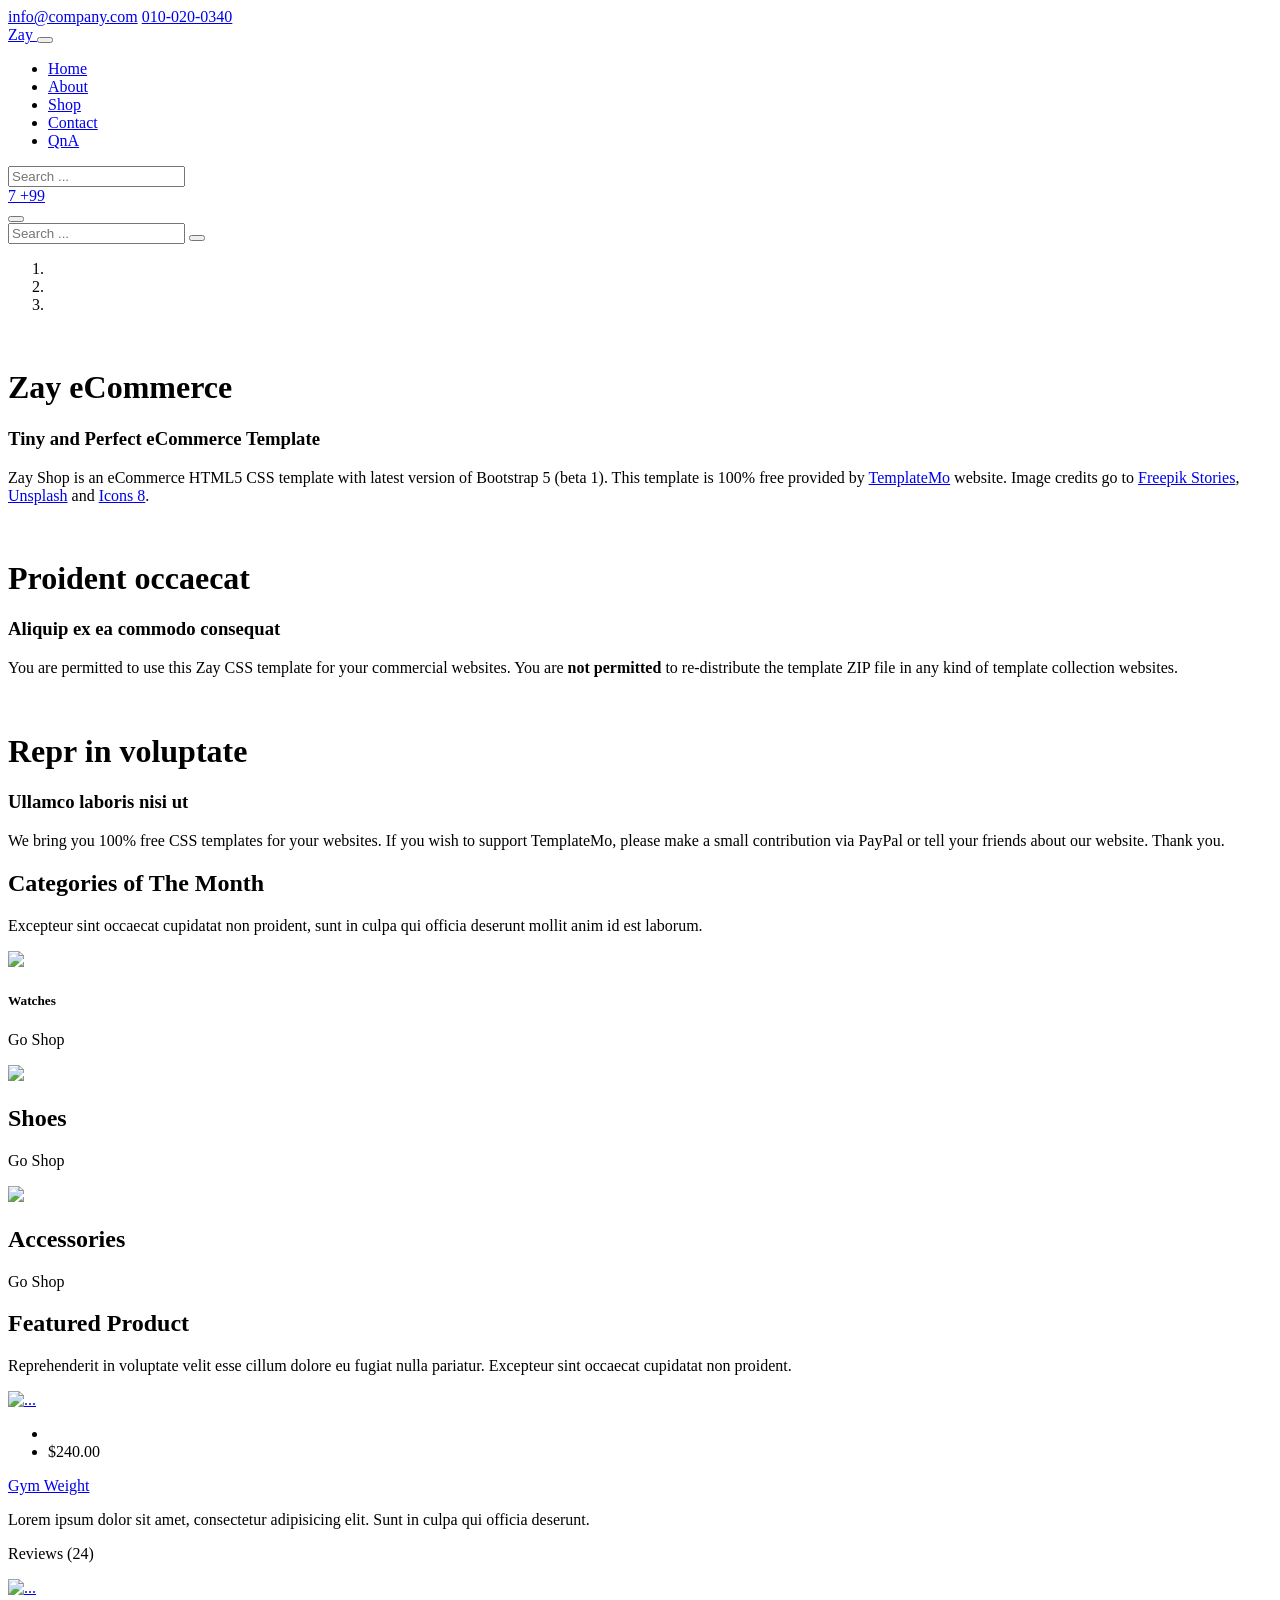
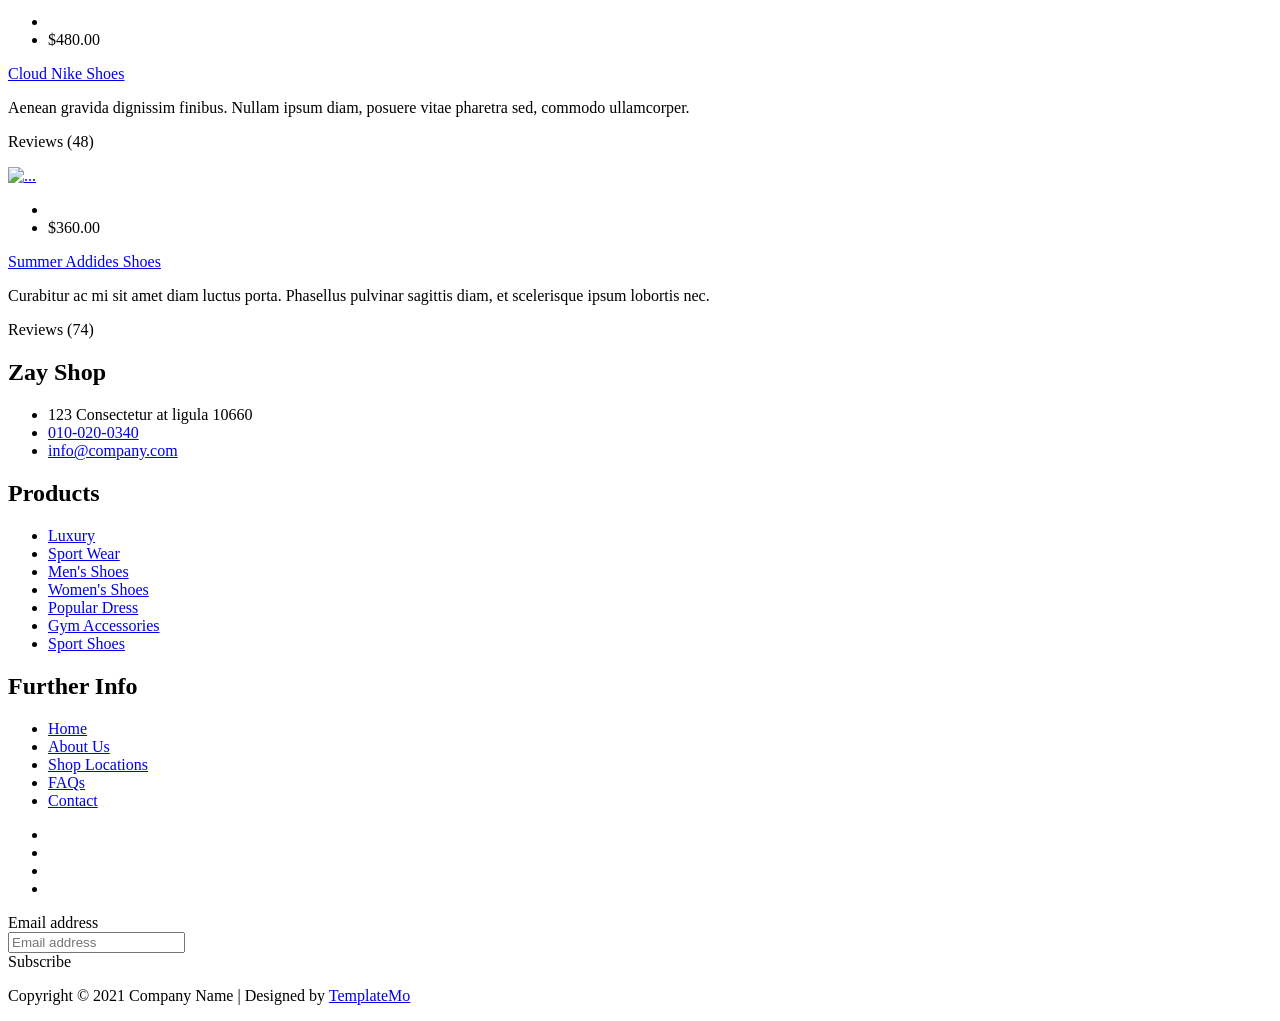
==== src/main/resources/templates/main/index.html @ 8045b430 "2023-07-31" ====
<!DOCTYPE html>
<html lang="en" xmlns:th="http://www.thymeleaf.org">
<head>

    <title>Zay Shop eCommerce HTML CSS Template</title>
    <meta charset="utf-8">
    <meta name="viewport" content="width=device-width, initial-scale=1">

    <link rel="apple-touch-icon" href="/img/apple-icon.png">
    <link rel="shortcut icon" type="image/x-icon" href="/img/favicon.ico">

    <link rel="stylesheet" href="/css/bootstrap.min.css">
    <link rel="stylesheet" href="/css/templatemo.css">
    <link rel="stylesheet" href="/css/custom.css">

    <!-- Load fonts style after rendering the layout styles -->
    <link rel="stylesheet" href="https://fonts.googleapis.com/css2?family=Roboto:wght@100;200;300;400;500;700;900&display=swap">
    <link rel="stylesheet" href="/css/fontawesome.min.css">
<!--
    
TemplateMo 559 Zay Shop

https://templatemo.com/tm-559-zay-shop

-->
</head>

<body>
    <!-- Start Top Nav -->
    <nav class="navbar navbar-expand-lg bg-dark navbar-light d-none d-lg-block" id="templatemo_nav_top">
        <div class="container text-light">
            <div class="w-100 d-flex justify-content-between">
                <div>
                    <i class="fa fa-envelope mx-2"></i>
                    <a class="navbar-sm-brand text-light text-decoration-none" href="mailto:info@company.com">info@company.com</a>
                    <i class="fa fa-phone mx-2"></i>
                    <a class="navbar-sm-brand text-light text-decoration-none" href="tel:010-020-0340">010-020-0340</a>
                </div>
                <div>
                    <a class="text-light" href="https://fb.com/templatemo" target="_blank" rel="sponsored"><i class="fab fa-facebook-f fa-sm fa-fw me-2"></i></a>
                    <a class="text-light" href="https://www.instagram.com/" target="_blank"><i class="fab fa-instagram fa-sm fa-fw me-2"></i></a>
                    <a class="text-light" href="https://twitter.com/" target="_blank"><i class="fab fa-twitter fa-sm fa-fw me-2"></i></a>
                    <a class="text-light" href="https://www.linkedin.com/" target="_blank"><i class="fab fa-linkedin fa-sm fa-fw"></i></a>
                </div>
            </div>
        </div>
    </nav>
    <!-- Close Top Nav -->


    <!-- Header -->
    <nav class="navbar navbar-expand-lg navbar-light shadow">
        <div class="container d-flex justify-content-between align-items-center">

            <a class="navbar-brand text-success logo h1 align-self-center" href="index.html">
                Zay
            </a>

            <button class="navbar-toggler border-0" type="button" data-bs-toggle="collapse" data-bs-target="#templatemo_main_nav" aria-controls="navbarSupportedContent" aria-expanded="false" aria-label="Toggle navigation">
                <span class="navbar-toggler-icon"></span>
            </button>

            <div class="align-self-center collapse navbar-collapse flex-fill  d-lg-flex justify-content-lg-between" id="templatemo_main_nav">
                <div class="flex-fill">
                    <ul class="nav navbar-nav d-flex justify-content-between mx-lg-auto">
                        <li class="nav-item">
                            <a class="nav-link" href="index.html">Home</a>
                        </li>
                        <li class="nav-item">
                            <a class="nav-link" href="about.html">About</a>
                        </li>
                        <li class="nav-item">
                            <a class="nav-link" href="shop.html">Shop</a>
                        </li>
                        <li class="nav-item">
                            <a class="nav-link" href="contact.html">Contact</a>
                        </li>
                        <li class="nav-item">
                            <a class="nav-link" href="noticeInfo.html">QnA</a>
                        </li>
                    </ul>
                </div>
                <div class="navbar align-self-center d-flex">
                    <div class="d-lg-none flex-sm-fill mt-3 mb-4 col-7 col-sm-auto pr-3">
                        <div class="input-group">
                            <input type="text" class="form-control" id="inputMobileSearch" placeholder="Search ...">
                            <div class="input-group-text">
                                <i class="fa fa-fw fa-search"></i>
                            </div>
                        </div>
                    </div>
                    <a class="nav-icon d-none d-lg-inline" href="#" data-bs-toggle="modal" data-bs-target="#templatemo_search">
                        <i class="fa fa-fw fa-search text-dark mr-2"></i>
                    </a>
                    <a class="nav-icon position-relative text-decoration-none" href="#">
                        <i class="fa fa-fw fa-cart-arrow-down text-dark mr-1"></i>
                        <span class="position-absolute top-0 left-100 translate-middle badge rounded-pill bg-light text-dark">7</span>
                    </a>
                    <a class="nav-icon position-relative text-decoration-none" href="#">
                        <i class="fa fa-fw fa-user text-dark mr-3"></i>
                        <span class="position-absolute top-0 left-100 translate-middle badge rounded-pill bg-light text-dark">+99</span>
                    </a>
                </div>
            </div>

        </div>
    </nav>
    <!-- Close Header -->

    <!-- Modal -->
    <div class="modal fade bg-white" id="templatemo_search" tabindex="-1" role="dialog" aria-labelledby="exampleModalLabel" aria-hidden="true">
        <div class="modal-dialog modal-lg" role="document">
            <div class="w-100 pt-1 mb-5 text-right">
                <button type="button" class="btn-close" data-bs-dismiss="modal" aria-label="Close"></button>
            </div>
            <form action="" method="get" class="modal-content modal-body border-0 p-0">
                <div class="input-group mb-2">
                    <input type="text" class="form-control" id="inputModalSearch" name="q" placeholder="Search ...">
                    <button type="submit" class="input-group-text bg-success text-light">
                        <i class="fa fa-fw fa-search text-white"></i>
                    </button>
                </div>
            </form>
        </div>
    </div>



    <!-- Start Banner Hero -->
    <div id="template-mo-zay-hero-carousel" class="carousel slide" data-bs-ride="carousel">
        <ol class="carousel-indicators">
            <li data-bs-target="#template-mo-zay-hero-carousel" data-bs-slide-to="0" class="active"></li>
            <li data-bs-target="#template-mo-zay-hero-carousel" data-bs-slide-to="1"></li>
            <li data-bs-target="#template-mo-zay-hero-carousel" data-bs-slide-to="2"></li>
        </ol>
        <div class="carousel-inner">
            <div class="carousel-item active">
                <div class="container">
                    <div class="row p-5">
                        <div class="mx-auto col-md-8 col-lg-6 order-lg-last">
                            <img class="img-fluid" src="/img/banner_img_01.jpg" alt="">
                        </div>
                        <div class="col-lg-6 mb-0 d-flex align-items-center">
                            <div class="text-align-left align-self-center">
                                <h1 class="h1 text-success"><b>Zay</b> eCommerce</h1>
                                <h3 class="h2">Tiny and Perfect eCommerce Template</h3>
                                <p>
                                    Zay Shop is an eCommerce HTML5 CSS template with latest version of Bootstrap 5 (beta 1). 
                                    This template is 100% free provided by <a rel="sponsored" class="text-success" href="https://templatemo.com" target="_blank">TemplateMo</a> website. 
                                    Image credits go to <a rel="sponsored" class="text-success" href="https://stories.freepik.com/" target="_blank">Freepik Stories</a>,
                                    <a rel="sponsored" class="text-success" href="https://unsplash.com/" target="_blank">Unsplash</a> and
                                    <a rel="sponsored" class="text-success" href="https://icons8.com/" target="_blank">Icons 8</a>.
                                </p>
                            </div>
                        </div>
                    </div>
                </div>
            </div>
            <div class="carousel-item">
                <div class="container">
                    <div class="row p-5">
                        <div class="mx-auto col-md-8 col-lg-6 order-lg-last">
                            <img class="img-fluid" src="/img/banner_img_02.jpg" alt="">
                        </div>
                        <div class="col-lg-6 mb-0 d-flex align-items-center">
                            <div class="text-align-left">
                                <h1 class="h1">Proident occaecat</h1>
                                <h3 class="h2">Aliquip ex ea commodo consequat</h3>
                                <p>
                                    You are permitted to use this Zay CSS template for your commercial websites. 
                                    You are <strong>not permitted</strong> to re-distribute the template ZIP file in any kind of template collection websites.
                                </p>
                            </div>
                        </div>
                    </div>
                </div>
            </div>
            <div class="carousel-item">
                <div class="container">
                    <div class="row p-5">
                        <div class="mx-auto col-md-8 col-lg-6 order-lg-last">
                            <img class="img-fluid" src="/img/banner_img_03.jpg" alt="">
                        </div>
                        <div class="col-lg-6 mb-0 d-flex align-items-center">
                            <div class="text-align-left">
                                <h1 class="h1">Repr in voluptate</h1>
                                <h3 class="h2">Ullamco laboris nisi ut </h3>
                                <p>
                                    We bring you 100% free CSS templates for your websites. 
                                    If you wish to support TemplateMo, please make a small contribution via PayPal or tell your friends about our website. Thank you.
                                </p>
                            </div>
                        </div>
                    </div>
                </div>
            </div>
        </div>
        <a class="carousel-control-prev text-decoration-none w-auto ps-3" href="#template-mo-zay-hero-carousel" role="button" data-bs-slide="prev">
            <i class="fas fa-chevron-left"></i>
        </a>
        <a class="carousel-control-next text-decoration-none w-auto pe-3" href="#template-mo-zay-hero-carousel" role="button" data-bs-slide="next">
            <i class="fas fa-chevron-right"></i>
        </a>
    </div>
    <!-- End Banner Hero -->


    <!-- Start Categories of The Month -->
    <section class="container py-5">
        <div class="row text-center pt-3">
            <div class="col-lg-6 m-auto">
                <h1 class="h1">Categories of The Month</h1>
                <p>
                    Excepteur sint occaecat cupidatat non proident, sunt in culpa qui officia
                    deserunt mollit anim id est laborum.
                </p>
            </div>
        </div>
        <div class="row">
            <div class="col-12 col-md-4 p-5 mt-3">
                <a href="#"><img src="/img/category_img_01.jpg" class="rounded-circle img-fluid border"></a>
                <h5 class="text-center mt-3 mb-3">Watches</h5>
                <p class="text-center"><a class="btn btn-success">Go Shop</a></p>
            </div>
            <div class="col-12 col-md-4 p-5 mt-3">
                <a href="#"><img src="/img/category_img_02.jpg" class="rounded-circle img-fluid border"></a>
                <h2 class="h5 text-center mt-3 mb-3">Shoes</h2>
                <p class="text-center"><a class="btn btn-success">Go Shop</a></p>
            </div>
            <div class="col-12 col-md-4 p-5 mt-3">
                <a href="#"><img src="/img/category_img_03.jpg" class="rounded-circle img-fluid border"></a>
                <h2 class="h5 text-center mt-3 mb-3">Accessories</h2>
                <p class="text-center"><a class="btn btn-success">Go Shop</a></p>
            </div>
        </div>
    </section>
    <!-- End Categories of The Month -->


    <!-- Start Featured Product -->
    <section class="bg-light">
        <div class="container py-5">
            <div class="row text-center py-3">
                <div class="col-lg-6 m-auto">
                    <h1 class="h1">Featured Product</h1>
                    <p>
                        Reprehenderit in voluptate velit esse cillum dolore eu fugiat nulla pariatur.
                        Excepteur sint occaecat cupidatat non proident.
                    </p>
                </div>
            </div>
            <div class="row">
                <div class="col-12 col-md-4 mb-4">
                    <div class="card h-100">
                        <a href="shop-single.html">
                            <img src="/img/feature_prod_01.jpg" class="card-img-top" alt="...">
                        </a>
                        <div class="card-body">
                            <ul class="list-unstyled d-flex justify-content-between">
                                <li>
                                    <i class="text-warning fa fa-star"></i>
                                    <i class="text-warning fa fa-star"></i>
                                    <i class="text-warning fa fa-star"></i>
                                    <i class="text-muted fa fa-star"></i>
                                    <i class="text-muted fa fa-star"></i>
                                </li>
                                <li class="text-muted text-right">$240.00</li>
                            </ul>
                            <a href="shop-single.html" class="h2 text-decoration-none text-dark">Gym Weight</a>
                            <p class="card-text">
                                Lorem ipsum dolor sit amet, consectetur adipisicing elit. Sunt in culpa qui officia deserunt.
                            </p>
                            <p class="text-muted">Reviews (24)</p>
                        </div>
                    </div>
                </div>
                <div class="col-12 col-md-4 mb-4">
                    <div class="card h-100">
                        <a href="shop-single.html">
                            <img src="/img/feature_prod_02.jpg" class="card-img-top" alt="...">
                        </a>
                        <div class="card-body">
                            <ul class="list-unstyled d-flex justify-content-between">
                                <li>
                                    <i class="text-warning fa fa-star"></i>
                                    <i class="text-warning fa fa-star"></i>
                                    <i class="text-warning fa fa-star"></i>
                                    <i class="text-muted fa fa-star"></i>
                                    <i class="text-muted fa fa-star"></i>
                                </li>
                                <li class="text-muted text-right">$480.00</li>
                            </ul>
                            <a href="shop-single.html" class="h2 text-decoration-none text-dark">Cloud Nike Shoes</a>
                            <p class="card-text">
                                Aenean gravida dignissim finibus. Nullam ipsum diam, posuere vitae pharetra sed, commodo ullamcorper.
                            </p>
                            <p class="text-muted">Reviews (48)</p>
                        </div>
                    </div>
                </div>
                <div class="col-12 col-md-4 mb-4">
                    <div class="card h-100">
                        <a href="shop-single.html">
                            <img src="/img/feature_prod_03.jpg" class="card-img-top" alt="...">
                        </a>
                        <div class="card-body">
                            <ul class="list-unstyled d-flex justify-content-between">
                                <li>
                                    <i class="text-warning fa fa-star"></i>
                                    <i class="text-warning fa fa-star"></i>
                                    <i class="text-warning fa fa-star"></i>
                                    <i class="text-warning fa fa-star"></i>
                                    <i class="text-warning fa fa-star"></i>
                                </li>
                                <li class="text-muted text-right">$360.00</li>
                            </ul>
                            <a href="shop-single.html" class="h2 text-decoration-none text-dark">Summer Addides Shoes</a>
                            <p class="card-text">
                                Curabitur ac mi sit amet diam luctus porta. Phasellus pulvinar sagittis diam, et scelerisque ipsum lobortis nec.
                            </p>
                            <p class="text-muted">Reviews (74)</p>
                        </div>
                    </div>
                </div>
            </div>
        </div>
    </section>
    <!-- End Featured Product -->


    <!-- Start Footer -->
    <footer class="bg-dark" id="tempaltemo_footer">
        <div class="container">
            <div class="row">

                <div class="col-md-4 pt-5">
                    <h2 class="h2 text-success border-bottom pb-3 border-light logo">Zay Shop</h2>
                    <ul class="list-unstyled text-light footer-link-list">
                        <li>
                            <i class="fas fa-map-marker-alt fa-fw"></i>
                            123 Consectetur at ligula 10660
                        </li>
                        <li>
                            <i class="fa fa-phone fa-fw"></i>
                            <a class="text-decoration-none" href="tel:010-020-0340">010-020-0340</a>
                        </li>
                        <li>
                            <i class="fa fa-envelope fa-fw"></i>
                            <a class="text-decoration-none" href="mailto:info@company.com">info@company.com</a>
                        </li>
                    </ul>
                </div>

                <div class="col-md-4 pt-5">
                    <h2 class="h2 text-light border-bottom pb-3 border-light">Products</h2>
                    <ul class="list-unstyled text-light footer-link-list">
                        <li><a class="text-decoration-none" href="#">Luxury</a></li>
                        <li><a class="text-decoration-none" href="#">Sport Wear</a></li>
                        <li><a class="text-decoration-none" href="#">Men's Shoes</a></li>
                        <li><a class="text-decoration-none" href="#">Women's Shoes</a></li>
                        <li><a class="text-decoration-none" href="#">Popular Dress</a></li>
                        <li><a class="text-decoration-none" href="#">Gym Accessories</a></li>
                        <li><a class="text-decoration-none" href="#">Sport Shoes</a></li>
                    </ul>
                </div>

                <div class="col-md-4 pt-5">
                    <h2 class="h2 text-light border-bottom pb-3 border-light">Further Info</h2>
                    <ul class="list-unstyled text-light footer-link-list">
                        <li><a class="text-decoration-none" href="#">Home</a></li>
                        <li><a class="text-decoration-none" href="#">About Us</a></li>
                        <li><a class="text-decoration-none" href="#">Shop Locations</a></li>
                        <li><a class="text-decoration-none" href="#">FAQs</a></li>
                        <li><a class="text-decoration-none" href="#">Contact</a></li>
                    </ul>
                </div>

            </div>

            <div class="row text-light mb-4">
                <div class="col-12 mb-3">
                    <div class="w-100 my-3 border-top border-light"></div>
                </div>
                <div class="col-auto me-auto">
                    <ul class="list-inline text-left footer-icons">
                        <li class="list-inline-item border border-light rounded-circle text-center">
                            <a class="text-light text-decoration-none" target="_blank" href="http://facebook.com/"><i class="fab fa-facebook-f fa-lg fa-fw"></i></a>
                        </li>
                        <li class="list-inline-item border border-light rounded-circle text-center">
                            <a class="text-light text-decoration-none" target="_blank" href="https://www.instagram.com/"><i class="fab fa-instagram fa-lg fa-fw"></i></a>
                        </li>
                        <li class="list-inline-item border border-light rounded-circle text-center">
                            <a class="text-light text-decoration-none" target="_blank" href="https://twitter.com/"><i class="fab fa-twitter fa-lg fa-fw"></i></a>
                        </li>
                        <li class="list-inline-item border border-light rounded-circle text-center">
                            <a class="text-light text-decoration-none" target="_blank" href="https://www.linkedin.com/"><i class="fab fa-linkedin fa-lg fa-fw"></i></a>
                        </li>
                    </ul>
                </div>
                <div class="col-auto">
                    <label class="sr-only" for="subscribeEmail">Email address</label>
                    <div class="input-group mb-2">
                        <input type="text" class="form-control bg-dark border-light" id="subscribeEmail" placeholder="Email address">
                        <div class="input-group-text btn-success text-light">Subscribe</div>
                    </div>
                </div>
            </div>
        </div>

        <div class="w-100 bg-black py-3">
            <div class="container">
                <div class="row pt-2">
                    <div class="col-12">
                        <p class="text-left text-light">
                            Copyright &copy; 2021 Company Name 
                            | Designed by <a rel="sponsored" href="https://templatemo.com" target="_blank">TemplateMo</a>
                        </p>
                    </div>
                </div>
            </div>
        </div>

    </footer>
    <!-- End Footer -->

    <!-- Start Script -->
    <script src="/js/jquery-1.11.0.min.js"></script>
    <script src="/js/jquery-migrate-1.2.1.min.js"></script>
    <script src="/js/bootstrap.bundle.min.js"></script>
    <script src="/js/templatemo.js"></script>
    <script src="/js/custom.js"></script>
    <!-- End Script -->
</body>

</html>
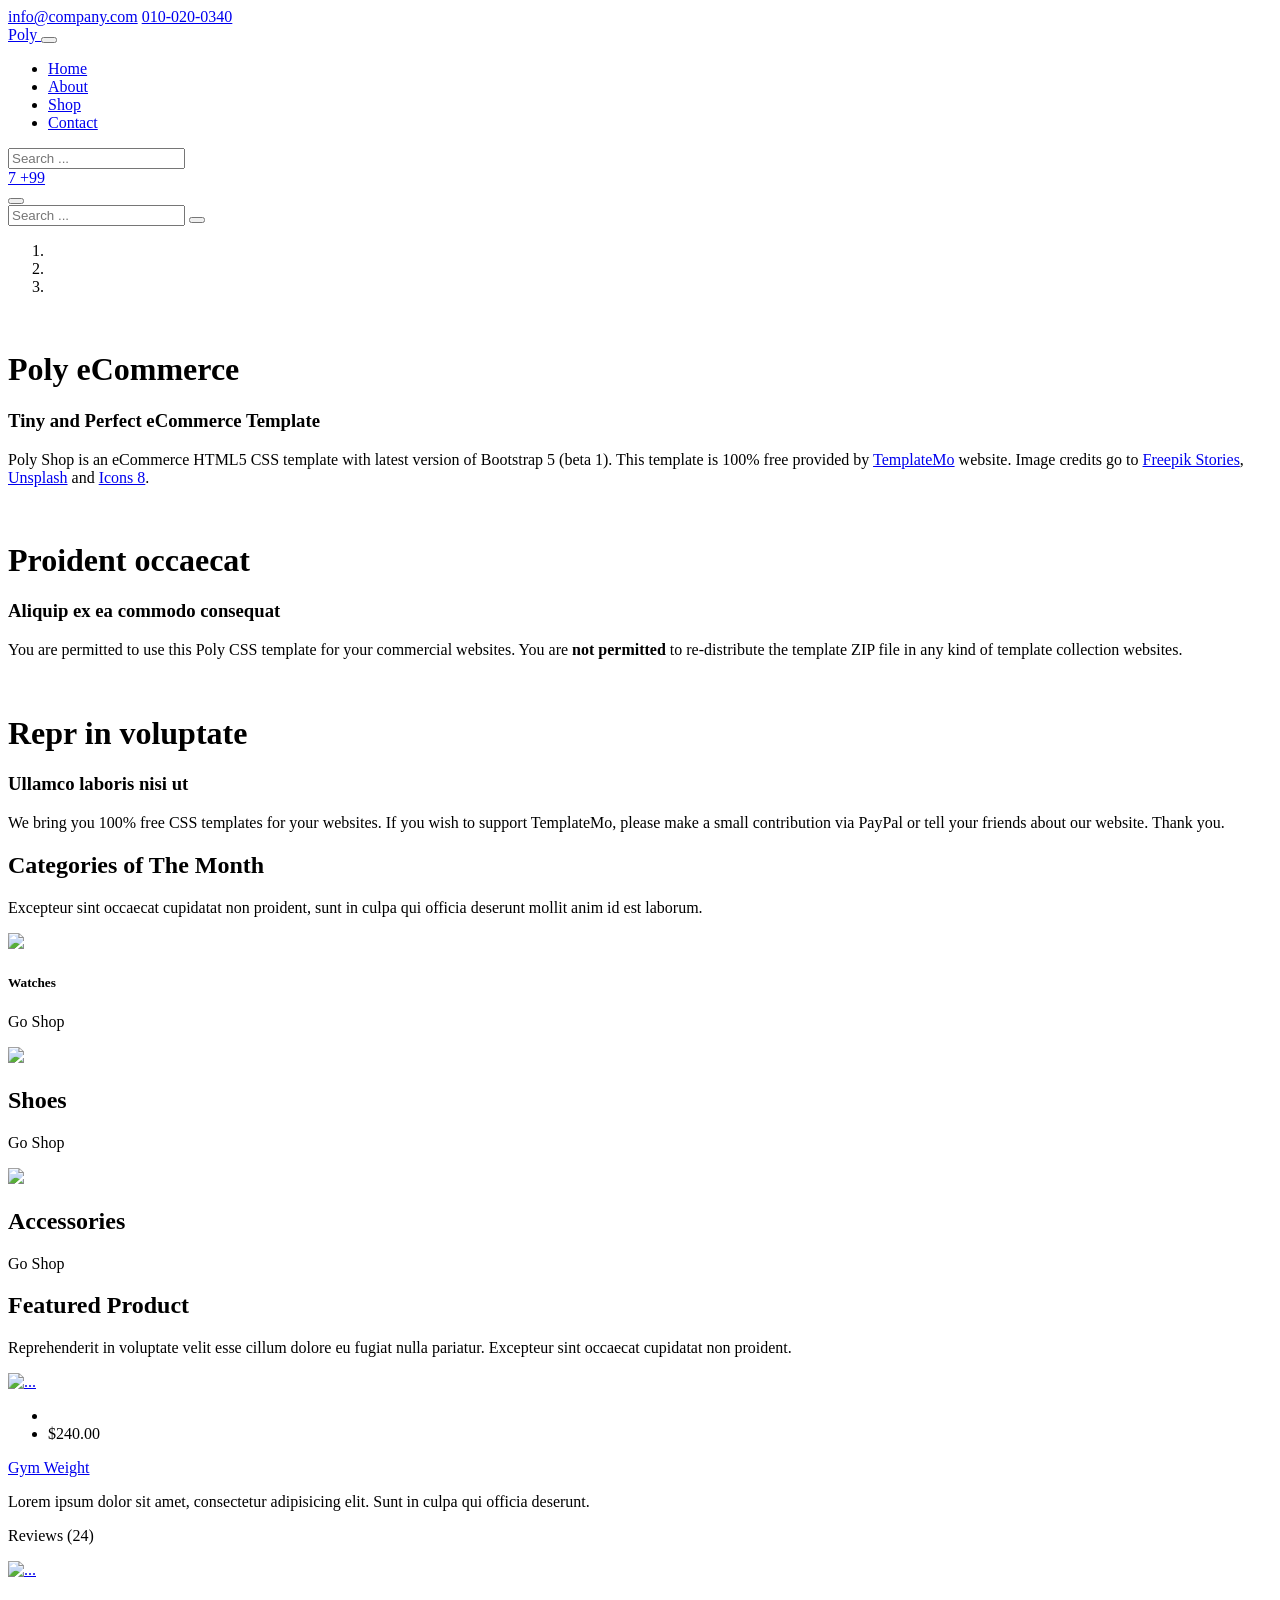
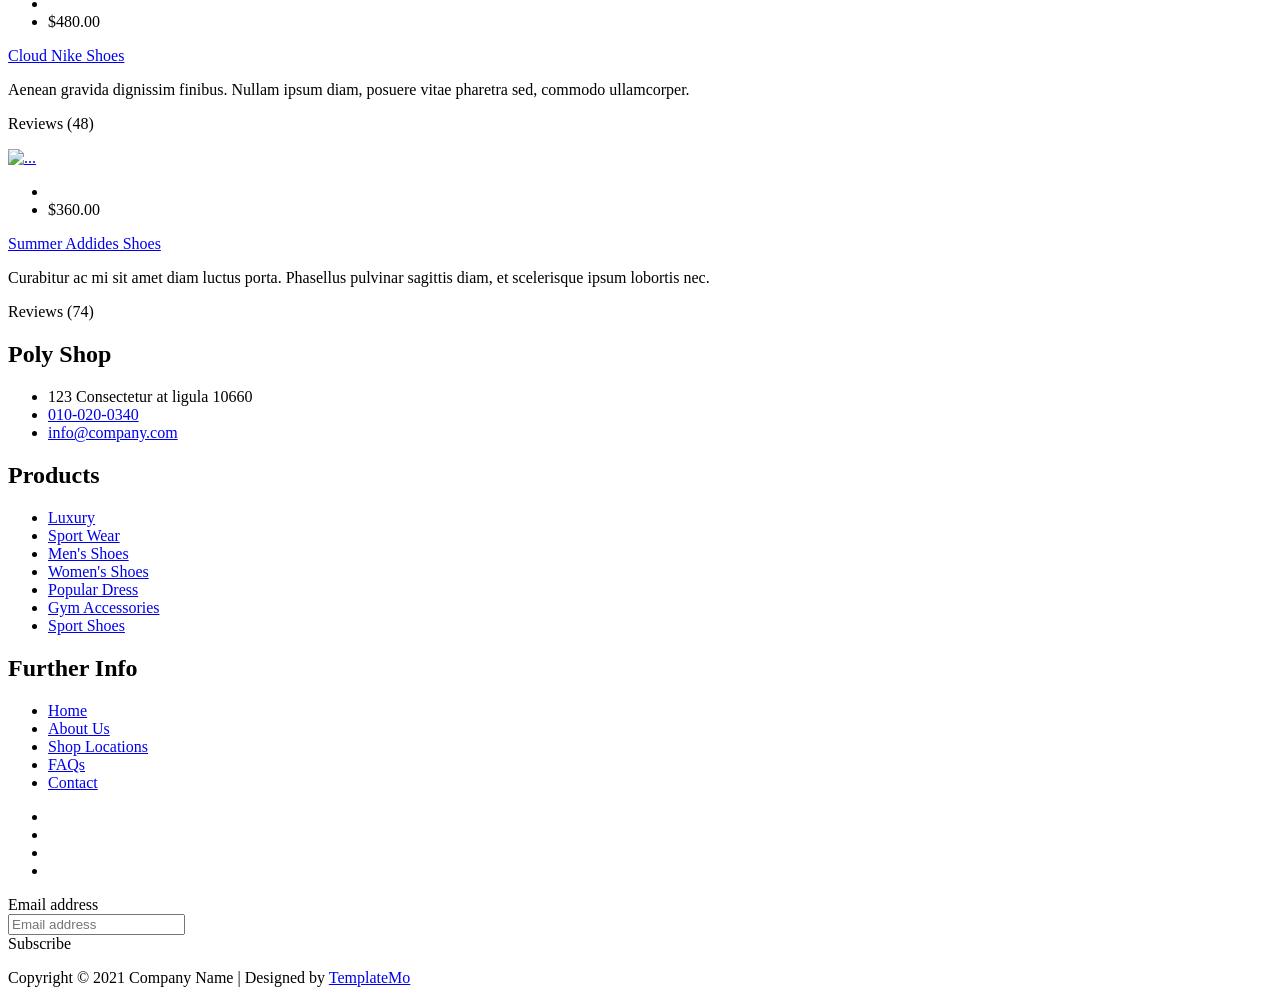
==== commit edf90507: "2023-08-05" ====
--- a/src/main/resources/templates/main/index.html
+++ b/src/main/resources/templates/main/index.html
@@ -2,7 +2,7 @@
 <html lang="en" xmlns:th="http://www.thymeleaf.org">
 <head>
 
-    <title>Zay Shop eCommerce HTML CSS Template</title>
+    <title>Poly Shop eCommerce HTML CSS Template</title>
     <meta charset="utf-8">
     <meta name="viewport" content="width=device-width, initial-scale=1">
 
@@ -17,8 +17,8 @@
     <link rel="stylesheet" href="https://fonts.googleapis.com/css2?family=Roboto:wght@100;200;300;400;500;700;900&display=swap">
     <link rel="stylesheet" href="/css/fontawesome.min.css">
 <!--
-    
-TemplateMo 559 Zay Shop
+
+TemplateMo 559 Poly Shop
 
 https://templatemo.com/tm-559-zay-shop
 
@@ -52,8 +52,8 @@
     <nav class="navbar navbar-expand-lg navbar-light shadow">
         <div class="container d-flex justify-content-between align-items-center">
 
-            <a class="navbar-brand text-success logo h1 align-self-center" href="index.html">
-                Zay
+            <a class="navbar-brand text-success logo h1 align-self-center" href="index">
+                Poly
             </a>
 
             <button class="navbar-toggler border-0" type="button" data-bs-toggle="collapse" data-bs-target="#templatemo_main_nav" aria-controls="navbarSupportedContent" aria-expanded="false" aria-label="Toggle navigation">
@@ -64,20 +64,18 @@
                 <div class="flex-fill">
                     <ul class="nav navbar-nav d-flex justify-content-between mx-lg-auto">
                         <li class="nav-item">
-                            <a class="nav-link" href="index.html">Home</a>
+                            <a class="nav-link" href="index">Home</a>
                         </li>
                         <li class="nav-item">
-                            <a class="nav-link" href="about.html">About</a>
+                            <a class="nav-link" href="about">About</a>
                         </li>
                         <li class="nav-item">
-                            <a class="nav-link" href="shop.html">Shop</a>
+                            <a class="nav-link" href="shop">Shop</a>
                         </li>
                         <li class="nav-item">
-                            <a class="nav-link" href="contact.html">Contact</a>
-                        </li>
-                        <li class="nav-item">
-                            <a class="nav-link" href="noticeInfo.html">QnA</a>
-                        </li>
+                            <a class="nav-link" href="contact">Contact</a>
+                        </li>
+
                     </ul>
                 </div>
                 <div class="navbar align-self-center d-flex">
@@ -142,11 +140,11 @@
                         </div>
                         <div class="col-lg-6 mb-0 d-flex align-items-center">
                             <div class="text-align-left align-self-center">
-                                <h1 class="h1 text-success"><b>Zay</b> eCommerce</h1>
+                                <h1 class="h1 text-success"><b>Poly</b> eCommerce</h1>
                                 <h3 class="h2">Tiny and Perfect eCommerce Template</h3>
                                 <p>
-                                    Zay Shop is an eCommerce HTML5 CSS template with latest version of Bootstrap 5 (beta 1). 
-                                    This template is 100% free provided by <a rel="sponsored" class="text-success" href="https://templatemo.com" target="_blank">TemplateMo</a> website. 
+                                    Poly Shop is an eCommerce HTML5 CSS template with latest version of Bootstrap 5 (beta 1).
+                                    This template is 100% free provided by <a rel="sponsored" class="text-success" href="https://templatemo.com" target="_blank">TemplateMo</a> website.
                                     Image credits go to <a rel="sponsored" class="text-success" href="https://stories.freepik.com/" target="_blank">Freepik Stories</a>,
                                     <a rel="sponsored" class="text-success" href="https://unsplash.com/" target="_blank">Unsplash</a> and
                                     <a rel="sponsored" class="text-success" href="https://icons8.com/" target="_blank">Icons 8</a>.
@@ -167,7 +165,7 @@
                                 <h1 class="h1">Proident occaecat</h1>
                                 <h3 class="h2">Aliquip ex ea commodo consequat</h3>
                                 <p>
-                                    You are permitted to use this Zay CSS template for your commercial websites. 
+                                    You are permitted to use this Poly CSS template for your commercial websites.
                                     You are <strong>not permitted</strong> to re-distribute the template ZIP file in any kind of template collection websites.
                                 </p>
                             </div>
@@ -186,7 +184,7 @@
                                 <h1 class="h1">Repr in voluptate</h1>
                                 <h3 class="h2">Ullamco laboris nisi ut </h3>
                                 <p>
-                                    We bring you 100% free CSS templates for your websites. 
+                                    We bring you 100% free CSS templates for your websites.
                                     If you wish to support TemplateMo, please make a small contribution via PayPal or tell your friends about our website. Thank you.
                                 </p>
                             </div>
@@ -252,7 +250,7 @@
             <div class="row">
                 <div class="col-12 col-md-4 mb-4">
                     <div class="card h-100">
-                        <a href="shop-single.html">
+                        <a href="single">
                             <img src="/img/feature_prod_01.jpg" class="card-img-top" alt="...">
                         </a>
                         <div class="card-body">
@@ -266,7 +264,7 @@
                                 </li>
                                 <li class="text-muted text-right">$240.00</li>
                             </ul>
-                            <a href="shop-single.html" class="h2 text-decoration-none text-dark">Gym Weight</a>
+                            <a href="single" class="h2 text-decoration-none text-dark">Gym Weight</a>
                             <p class="card-text">
                                 Lorem ipsum dolor sit amet, consectetur adipisicing elit. Sunt in culpa qui officia deserunt.
                             </p>
@@ -276,7 +274,7 @@
                 </div>
                 <div class="col-12 col-md-4 mb-4">
                     <div class="card h-100">
-                        <a href="shop-single.html">
+                        <a href="single">
                             <img src="/img/feature_prod_02.jpg" class="card-img-top" alt="...">
                         </a>
                         <div class="card-body">
@@ -290,7 +288,7 @@
                                 </li>
                                 <li class="text-muted text-right">$480.00</li>
                             </ul>
-                            <a href="shop-single.html" class="h2 text-decoration-none text-dark">Cloud Nike Shoes</a>
+                            <a href="single" class="h2 text-decoration-none text-dark">Cloud Nike Shoes</a>
                             <p class="card-text">
                                 Aenean gravida dignissim finibus. Nullam ipsum diam, posuere vitae pharetra sed, commodo ullamcorper.
                             </p>
@@ -300,7 +298,7 @@
                 </div>
                 <div class="col-12 col-md-4 mb-4">
                     <div class="card h-100">
-                        <a href="shop-single.html">
+                        <a href="single">
                             <img src="/img/feature_prod_03.jpg" class="card-img-top" alt="...">
                         </a>
                         <div class="card-body">
@@ -314,7 +312,7 @@
                                 </li>
                                 <li class="text-muted text-right">$360.00</li>
                             </ul>
-                            <a href="shop-single.html" class="h2 text-decoration-none text-dark">Summer Addides Shoes</a>
+                            <a href="single" class="h2 text-decoration-none text-dark">Summer Addides Shoes</a>
                             <p class="card-text">
                                 Curabitur ac mi sit amet diam luctus porta. Phasellus pulvinar sagittis diam, et scelerisque ipsum lobortis nec.
                             </p>
@@ -334,7 +332,7 @@
             <div class="row">
 
                 <div class="col-md-4 pt-5">
-                    <h2 class="h2 text-success border-bottom pb-3 border-light logo">Zay Shop</h2>
+                    <h2 class="h2 text-success border-bottom pb-3 border-light logo">Poly Shop</h2>
                     <ul class="list-unstyled text-light footer-link-list">
                         <li>
                             <i class="fas fa-map-marker-alt fa-fw"></i>
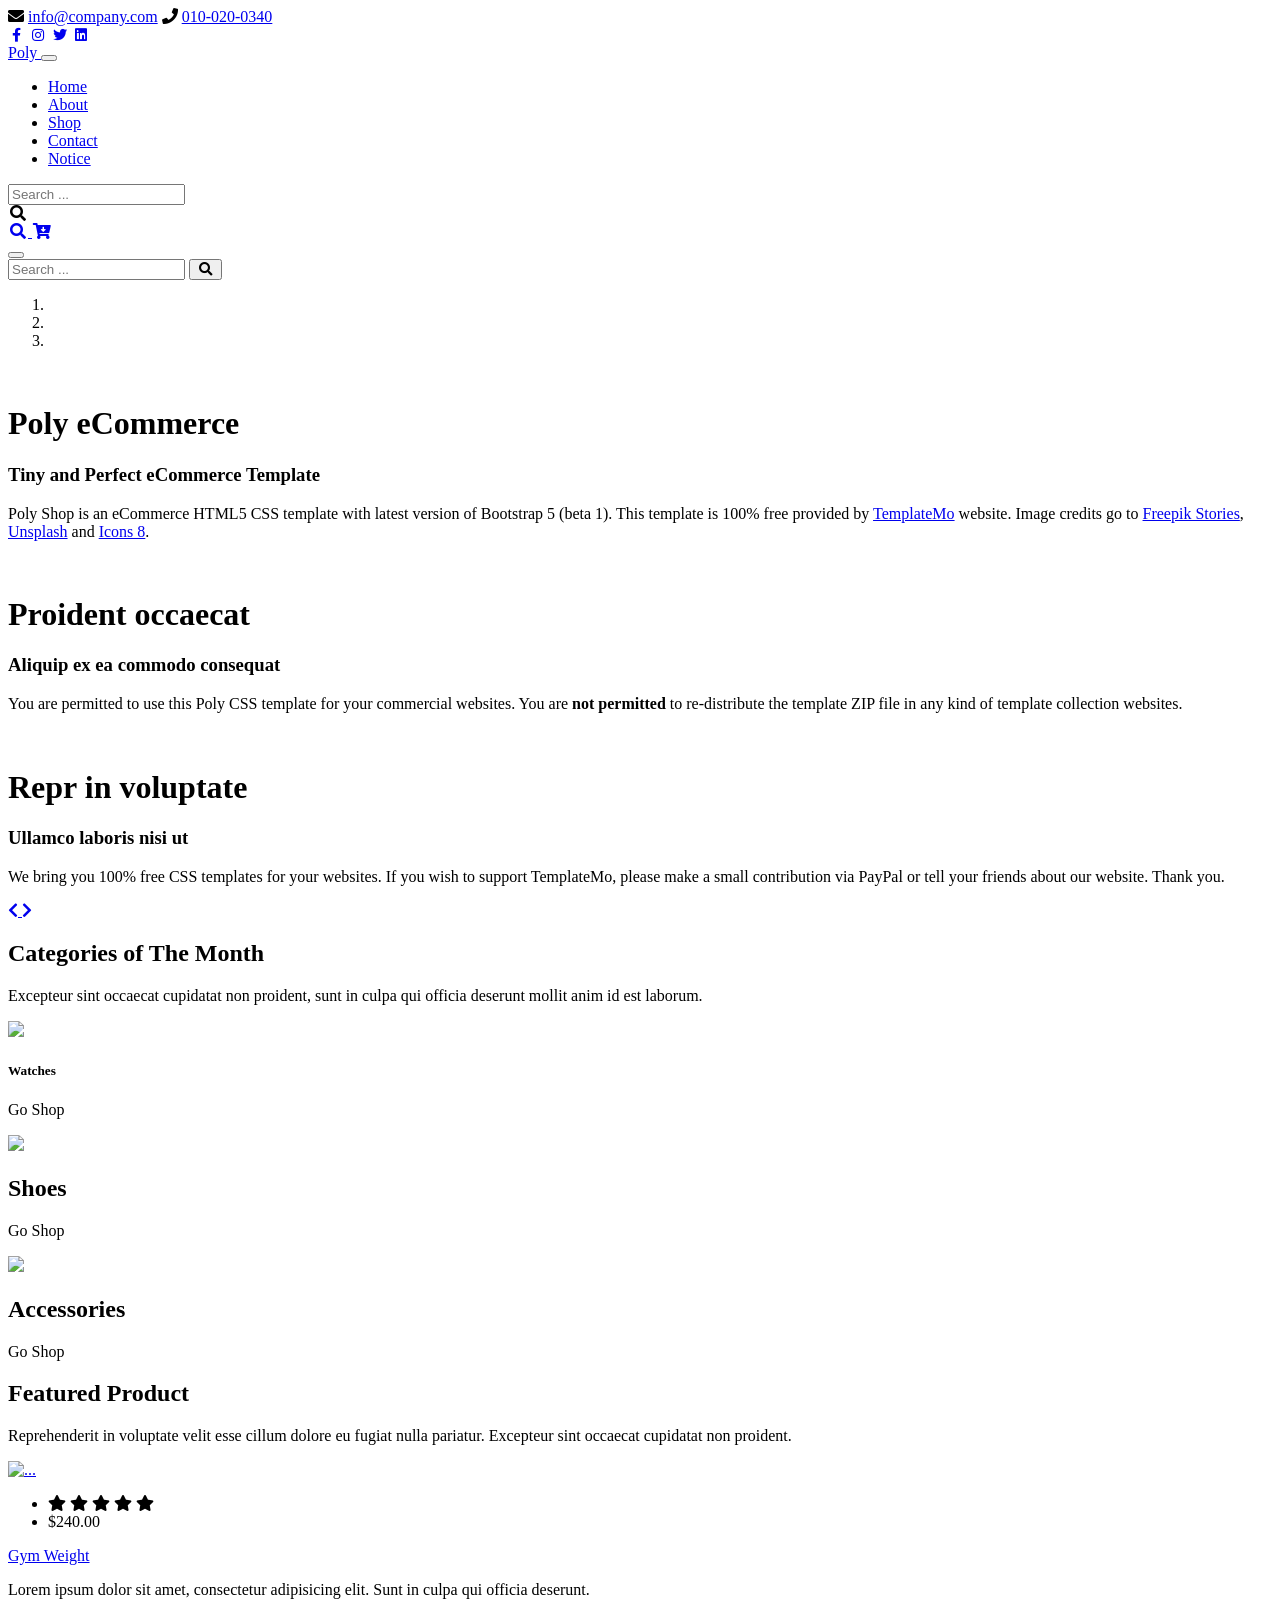
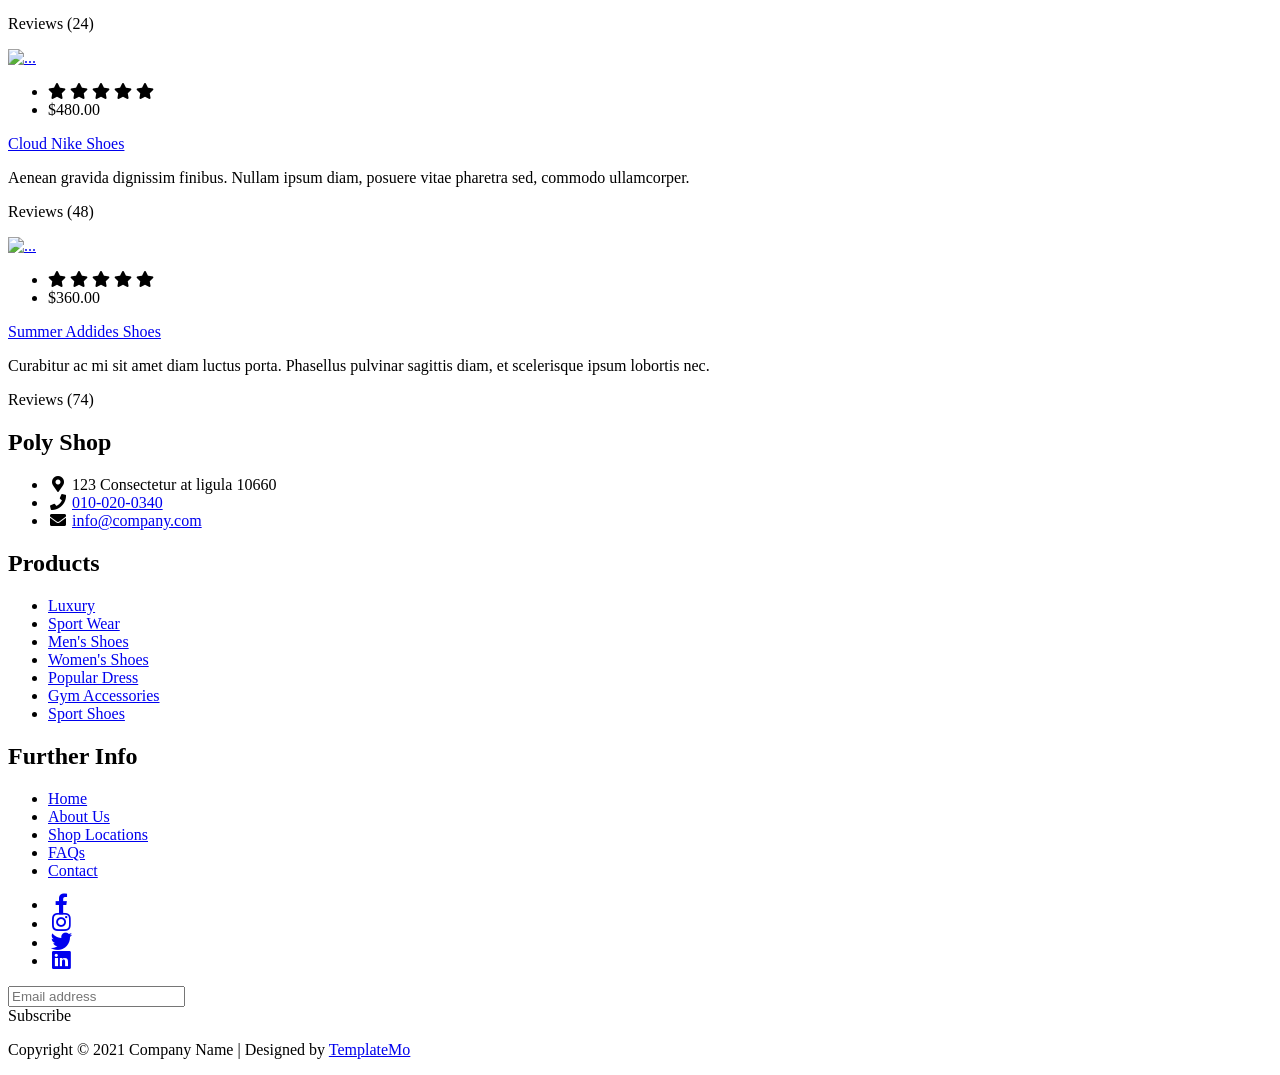
==== commit 189618a3: "2023-08-06" ====
--- a/src/main/resources/templates/main/index.html
+++ b/src/main/resources/templates/main/index.html
@@ -16,6 +16,8 @@
     <!-- Load fonts style after rendering the layout styles -->
     <link rel="stylesheet" href="https://fonts.googleapis.com/css2?family=Roboto:wght@100;200;300;400;500;700;900&display=swap">
     <link rel="stylesheet" href="/css/fontawesome.min.css">
+    <link rel="stylesheet" href="https://maxcdn.bootstrapcdn.com/font-awesome/4.7.0/css/font-awesome.min.css">
+    <link rel="stylesheet" href="https://cdnjs.cloudflare.com/ajax/libs/font-awesome/5.15.4/css/all.min.css">
 <!--
 
 TemplateMo 559 Poly Shop
@@ -75,7 +77,9 @@
                         <li class="nav-item">
                             <a class="nav-link" href="contact">Contact</a>
                         </li>
-
+                        <li class="nav-item">
+                            <a class="nav-link" href="/notice/noticeList">Notice</a>
+                        </li>
                     </ul>
                 </div>
                 <div class="navbar align-self-center d-flex">
@@ -90,13 +94,8 @@
                     <a class="nav-icon d-none d-lg-inline" href="#" data-bs-toggle="modal" data-bs-target="#templatemo_search">
                         <i class="fa fa-fw fa-search text-dark mr-2"></i>
                     </a>
-                    <a class="nav-icon position-relative text-decoration-none" href="#">
+                    <a class="nav-icon position-relative text-decoration-none" href="/main/purchaseList">
                         <i class="fa fa-fw fa-cart-arrow-down text-dark mr-1"></i>
-                        <span class="position-absolute top-0 left-100 translate-middle badge rounded-pill bg-light text-dark">7</span>
-                    </a>
-                    <a class="nav-icon position-relative text-decoration-none" href="#">
-                        <i class="fa fa-fw fa-user text-dark mr-3"></i>
-                        <span class="position-absolute top-0 left-100 translate-middle badge rounded-pill bg-light text-dark">+99</span>
                     </a>
                 </div>
             </div>
